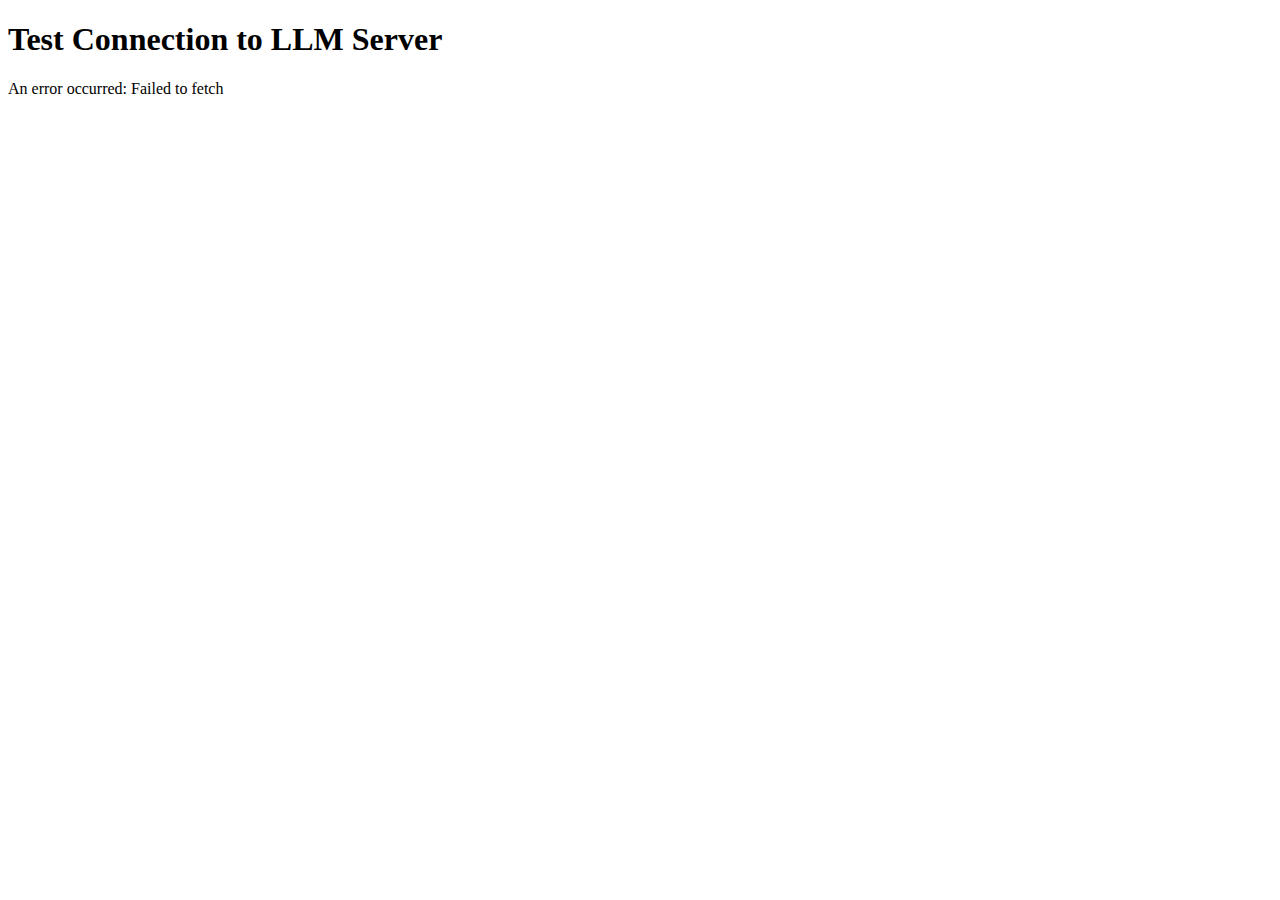
==== tests/index.html @ 3e50819c "Initial commit" ====
<!DOCTYPE html>
<html>
<head>
  <title>Test Connection</title>
</head>
<body>
  <h1>Test Connection to LLM Server</h1>
  <div id="output"></div>
  <script src="testConnection.js"></script>
</body>
</html>
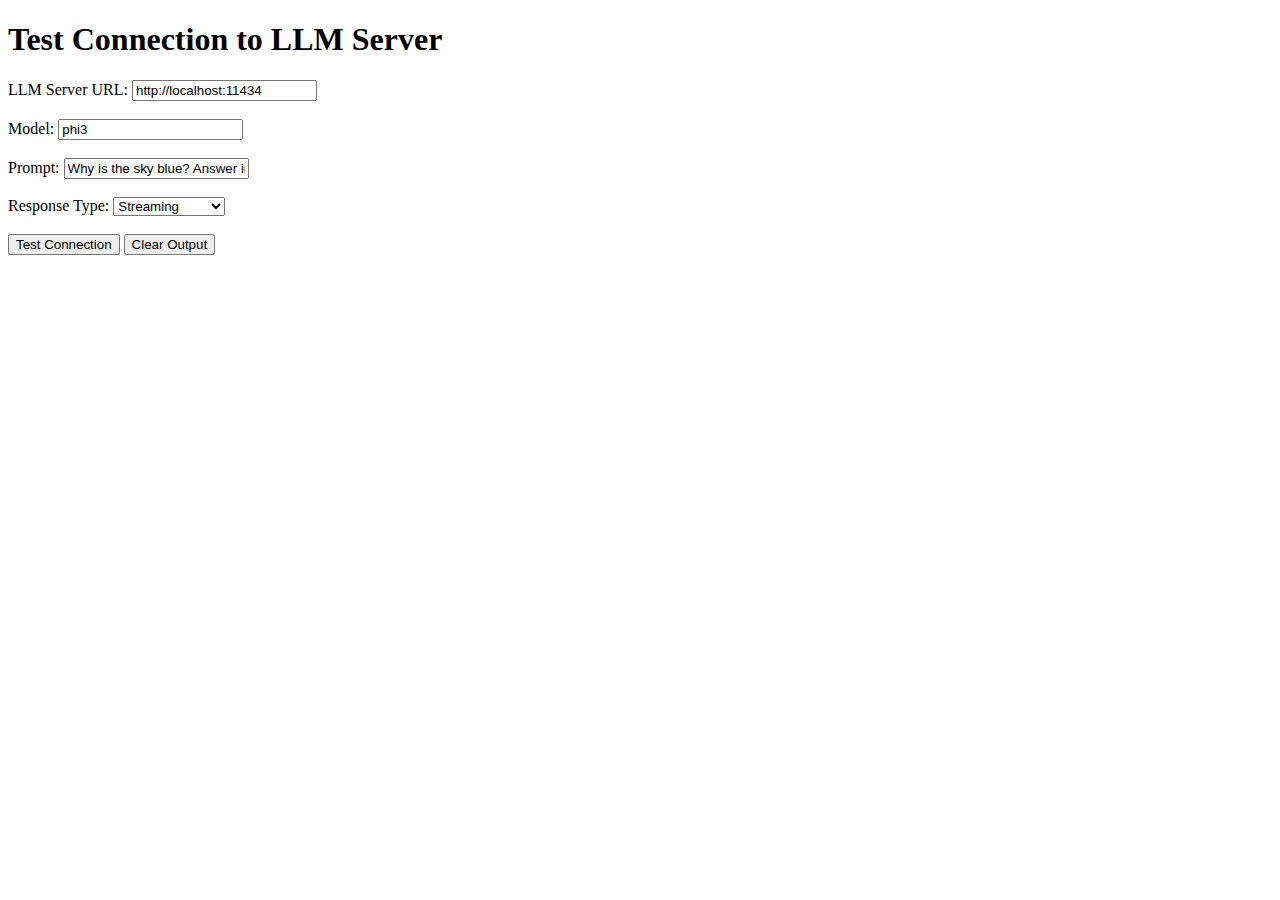
==== commit 3e872a65: "Add LLM server URL, model, response type, and clear text buttons to test UI" ====
--- a/tests/index.html
+++ b/tests/index.html
@@ -5,6 +5,24 @@
 </head>
 <body>
   <h1>Test Connection to LLM Server</h1>
+  <label for="llmServer">LLM Server URL:</label>
+  <input type="text" id="llmServer" name="llmServer" value="http://localhost:11434"><br><br>
+  
+  <label for="model">Model:</label>
+  <input type="text" id="model" name="model" value="phi3"><br><br>
+  
+  <label for="prompt">Prompt:</label>
+  <input type="text" id="prompt" name="prompt" value="Why is the sky blue? Answer in one concise sentence."><br><br>
+  
+  <label for="responseType">Response Type:</label>
+  <select id="responseType" name="responseType">
+    <option value="streaming">Streaming</option>
+    <option value="non-streaming">Non-Streaming</option>
+  </select><br><br>
+  
+  <button onclick="testConnection()">Test Connection</button>
+  <button onclick="clearOutput()">Clear Output</button>
+  
   <div id="output"></div>
   <script src="testConnection.js"></script>
 </body>
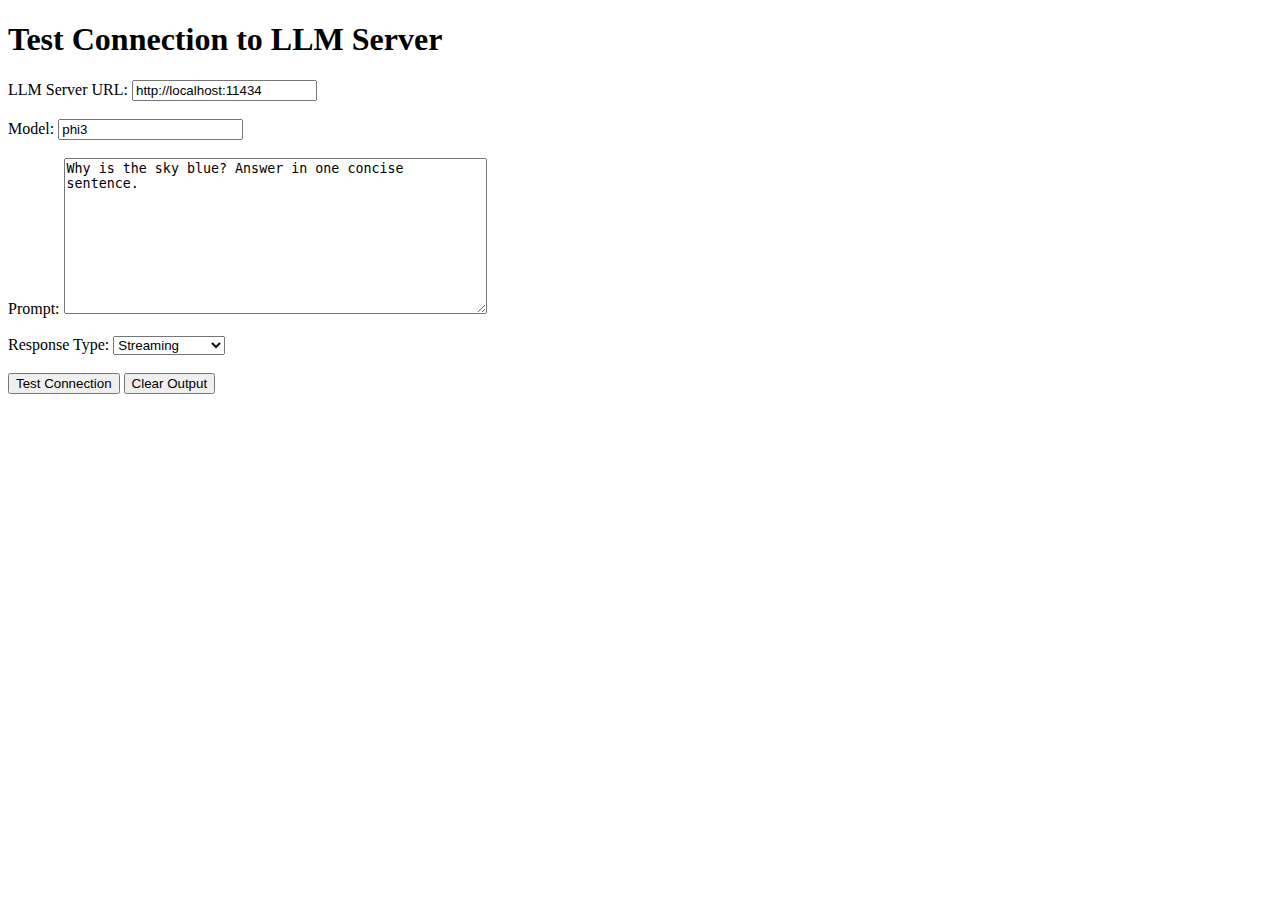
==== commit 07497895: "Add configuration of LLM, URL, streaming, and clear text to Firefox addon" ====
--- a/tests/index.html
+++ b/tests/index.html
@@ -12,7 +12,7 @@
   <input type="text" id="model" name="model" value="phi3"><br><br>
   
   <label for="prompt">Prompt:</label>
-  <input type="text" id="prompt" name="prompt" value="Why is the sky blue? Answer in one concise sentence."><br><br>
+  <textarea id="prompt" name="prompt" rows="10" cols="50">Why is the sky blue? Answer in one concise sentence.</textarea><br><br>
   
   <label for="responseType">Response Type:</label>
   <select id="responseType" name="responseType">
